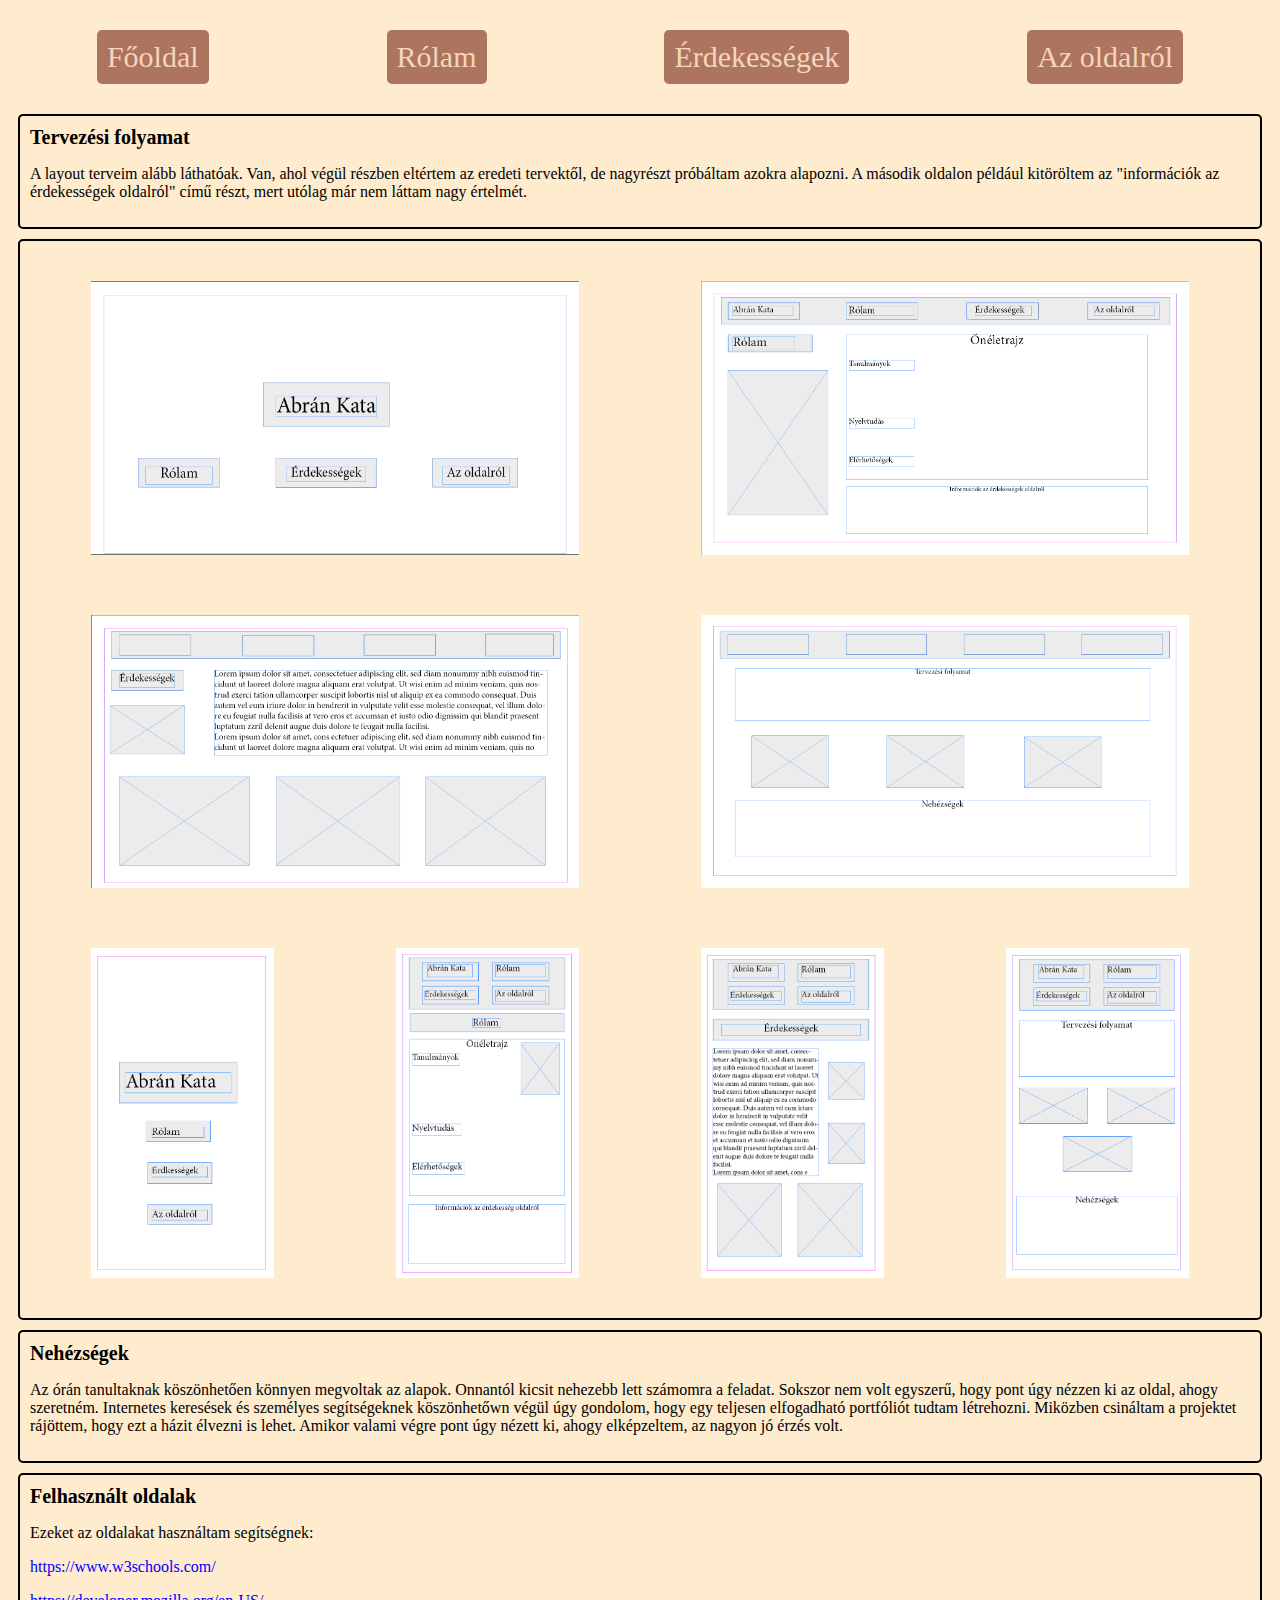
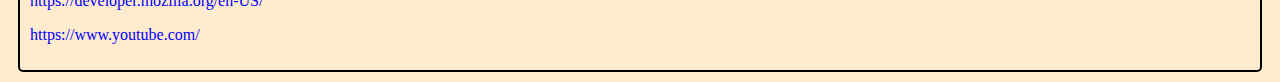
==== Az oldalról.html @ 42421631 "Add files via upload" ====
<!DOCTYPE html>
<html>
<head>
	<title>Az oldalról</title>
    <meta charset="utf-8">   
    <meta name="viewport" content="width=device-width, initial-scale=1">
    <link rel="stylesheet" type="text/css" href="css/main.css"> 

<head>

<body>
	<h2 class="gomb2_burkolo">
		<a href="file:///C:/Users/abran/OneDrive/Documents/BME/Informatika/2.h%C3%A1zi/F%C5%91oldal.html" class="gomb2">Főoldal</a>
		<a href="file:///C:/Users/abran/OneDrive/Documents/BME/Informatika/2.h%C3%A1zi/R%C3%B3lam.html" class="gomb2">Rólam</a>
		<a href="file:///C:/Users/abran/OneDrive/Documents/BME/Informatika/2.h%C3%A1zi/%C3%89rdekess%C3%A9gek.html" class="gomb2">Érdekességek</a>
		<a href="file:///C:/Users/abran/OneDrive/Documents/BME/Informatika/2.h%C3%A1zi/Az%20oldalr%C3%B3l.html" class="gomb2">Az oldalról</a>
	</h2>

	<div class="tervezes">
		Tervezési folyamat
		<p class="paragrafus3">
			A layout terveim alább láthatóak. Van, ahol végül részben eltértem az eredeti tervektől, de nagyrészt próbáltam azokra alapozni. A második oldalon például kitöröltem az "információk az érdekességek oldalról" című részt, mert utólag már nem láttam nagy értelmét.
		</p>
	</div>

	<div class="kep_burkolo">
		<img src="css/kepek/1.png" style="max-width:40%;height:auto;">
		<img src="css/kepek/2.png" style="max-width:40%;height:auto;">
		<img src="css/kepek/3.png" style="max-width:40%;height:auto;">
		<img src="css/kepek/4.png" style="max-width:40%;height:auto;">
		<img src="css/kepek/5.png" style="max-width:15%;height:auto;">
		<img src="css/kepek/6.png" style="max-width:15%;height:auto;">
		<img src="css/kepek/7.png" style="max-width:15%;height:auto;">
		<img src="css/kepek/8.png" style="max-width:15%;height:auto;">
	</div>

	<div class="nehezsegek">
		Nehézségek
		<p class="paragrafus3">Az órán tanultaknak köszönhetően könnyen megvoltak az alapok. Onnantól kicsit nehezebb lett számomra a feladat. Sokszor nem volt egyszerű, hogy pont úgy nézzen ki az oldal, ahogy szeretném. Internetes keresések és személyes segítségeknek köszönhetőwn végül úgy gondolom, hogy egy teljesen elfogadható portfóliót tudtam létrehozni.
		Miközben csináltam a projektet rájöttem, hogy ezt a házit élvezni is lehet. Amikor valami végre pont úgy nézett ki, ahogy elképzeltem, az nagyon jó érzés volt.
		</p>
	</div>
	<div class="felhasznalt">
		Felhasznált oldalak
		<P>Ezeket az oldalakat használtam segítségnek:
			<p><a href="https://www.w3schools.com/">https://www.w3schools.com/</a></p>
			<p><a href="https://developer.mozilla.org/en-US/">https://developer.mozilla.org/en-US/</a></p>
			<p><a href="https://www.youtube.com/">https://www.youtube.com/</a></p>
		</P>
	</div>
</body>
---- css/main.css ----
*::before, *::after{
	box-sizing: border-box;
	margin: 0;
	padding: 0; 
}

html{
	background-color: rgb(255,235,205);
}

.nev{
	display: flex;
	justify-content: space-around;
	padding: 20px;
	margin: 100px 100px;
	border: none;
	background-color: transparent;
	color: black;
	font-size:150px;
	font-family: Candara;
	text-align: center;	
}

.gomb1{
	display: flex;
	border-radius: 5px;
	margin: 20px;
	background-color: rgb(173 116 96);
	font-size: 45px;
	font-family: Candara;
	color: rgb(245,222,179);
	min-width: max-content;
	justify-content: space-around;
	text-decoration: none;
}

.gomb1:hover{
	cursor: pointer;
	background-color: rgb(136 56 45);
}

.gomb2_burkolo{
	display: flex;
	justify-content: space-around;
}

.gomb2{
	text-decoration: none;
	margin: 10px;
	padding: 10px;
	border-radius: 5px;
	background-color: rgb(173 116 96);
	color: rgb(245 213 188);
	font-size: 30px;
	font-family: Candara;
	font-weight: normal;
}

.gomb2:hover{
	cursor: pointer;
	background-color: rgb(136 56 45);
}

.oneletrajz{
	display: block;
	text-align: center;
	font-size: 40px;
	font-weight: bolder;
	margin: 10px 0px;
}


.tablo{
	display: flex;
	float: right;
}

.b{
	display: flex;
	font-size: 20px;
	margin: 0px 20px 0px 0px;
}

div{
	border: 2px solid black;
	border-radius: 5px;
	margin: 10px;
	padding: 10px;
}

.keret_nelkul{
	border: 0px;
	text-align: center;
}

.paragrafus1, .paragrafus3{
	font-weight: normal;
	font-size: 16px;
	text-align: left;
	display: block;
}

.paragrafus4{
	font-weight: normal;
	font-size: 16px;
	margin: 0px;
	
}

.tervezes, .nehezsegek, .felhasznalt{
	display: block;
	font-size: 20px;
	font-weight: bolder;
}

.felhasznalt>p{
	font-weight: normal;
	font-size: 16px;
	text-align: left;
	display: block;
}

.kep_burkolo{
	display: flex;
	justify-content: space-around;
	flex-wrap: wrap;
}

img{
	height: 250px;
	margin: 30px;
}

a{
	text-decoration: none;
	color: blue;
}
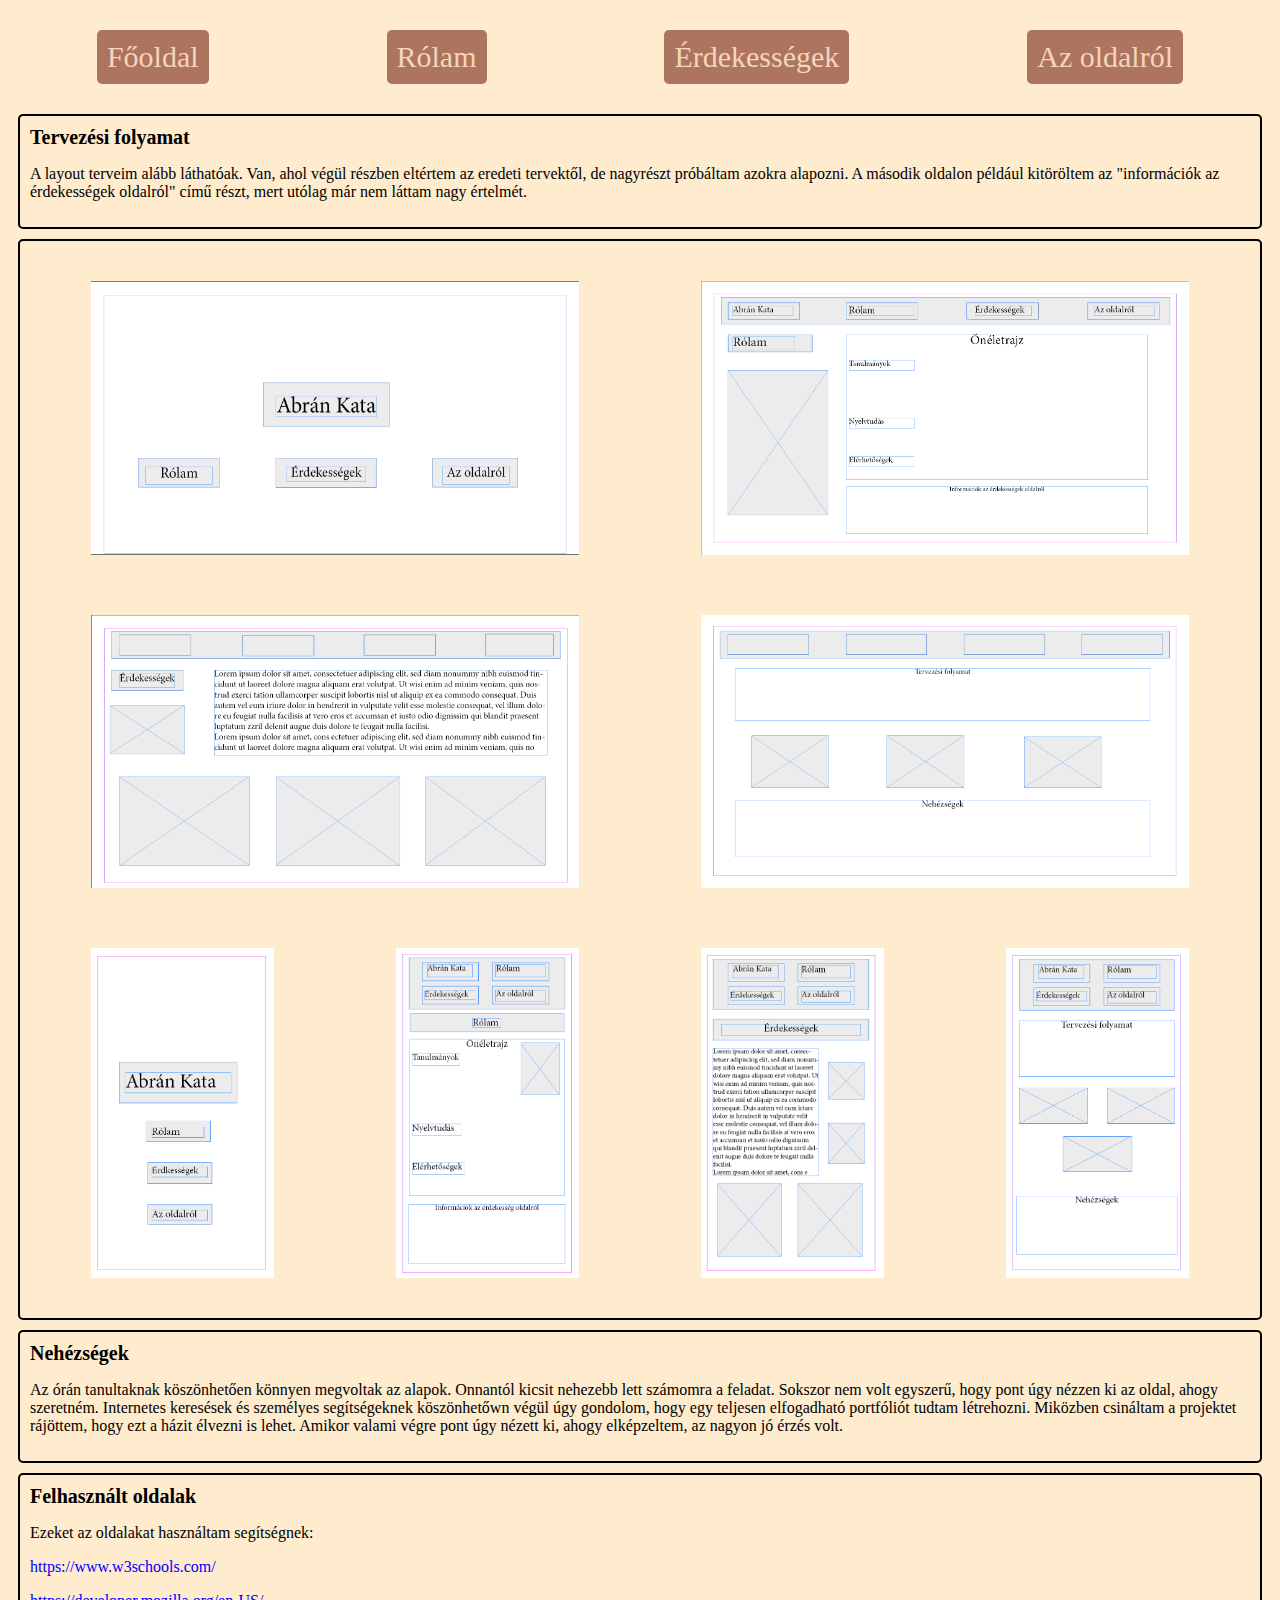
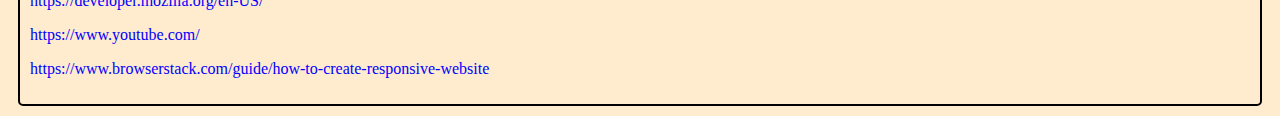
==== commit 14d7cd90: "Add files via upload" ====
--- a/Az oldalról.html
+++ b/Az oldalról.html
@@ -10,10 +10,10 @@
 
 <body>
 	<h2 class="gomb2_burkolo">
-		<a href="file:///C:/Users/abran/OneDrive/Documents/BME/Informatika/2.h%C3%A1zi/F%C5%91oldal.html" class="gomb2">Főoldal</a>
-		<a href="file:///C:/Users/abran/OneDrive/Documents/BME/Informatika/2.h%C3%A1zi/R%C3%B3lam.html" class="gomb2">Rólam</a>
-		<a href="file:///C:/Users/abran/OneDrive/Documents/BME/Informatika/2.h%C3%A1zi/%C3%89rdekess%C3%A9gek.html" class="gomb2">Érdekességek</a>
-		<a href="file:///C:/Users/abran/OneDrive/Documents/BME/Informatika/2.h%C3%A1zi/Az%20oldalr%C3%B3l.html" class="gomb2">Az oldalról</a>
+		<a href="file:///C:/Users/abran/OneDrive/Documents/BME/1. félév/Informatika/2.h%C3%A1zi/F%C5%91oldal.html" class="gomb2">Főoldal</a>
+		<a href="file:///C:/Users/abran/OneDrive/Documents/BME/1. félév/Informatika/2.h%C3%A1zi/R%C3%B3lam.html" class="gomb2">Rólam</a>
+		<a href="file:///C:/Users/abran/OneDrive/Documents/BME/1. félév/Informatika/2.h%C3%A1zi/%C3%89rdekess%C3%A9gek.html" class="gomb2">Érdekességek</a>
+		<a href="file:///C:/Users/abran/OneDrive/Documents/BME/1. félév/Informatika/2.h%C3%A1zi/Az%20oldalr%C3%B3l.html" class="gomb2">Az oldalról</a>
 	</h2>
 
 	<div class="tervezes">
@@ -46,6 +46,7 @@
 			<p><a href="https://www.w3schools.com/">https://www.w3schools.com/</a></p>
 			<p><a href="https://developer.mozilla.org/en-US/">https://developer.mozilla.org/en-US/</a></p>
 			<p><a href="https://www.youtube.com/">https://www.youtube.com/</a></p>
+			<p><a href="https://www.browserstack.com/guide/how-to-create-responsive-website">https://www.browserstack.com/guide/how-to-create-responsive-website</a></p>
 		</P>
 	</div>
 </body>